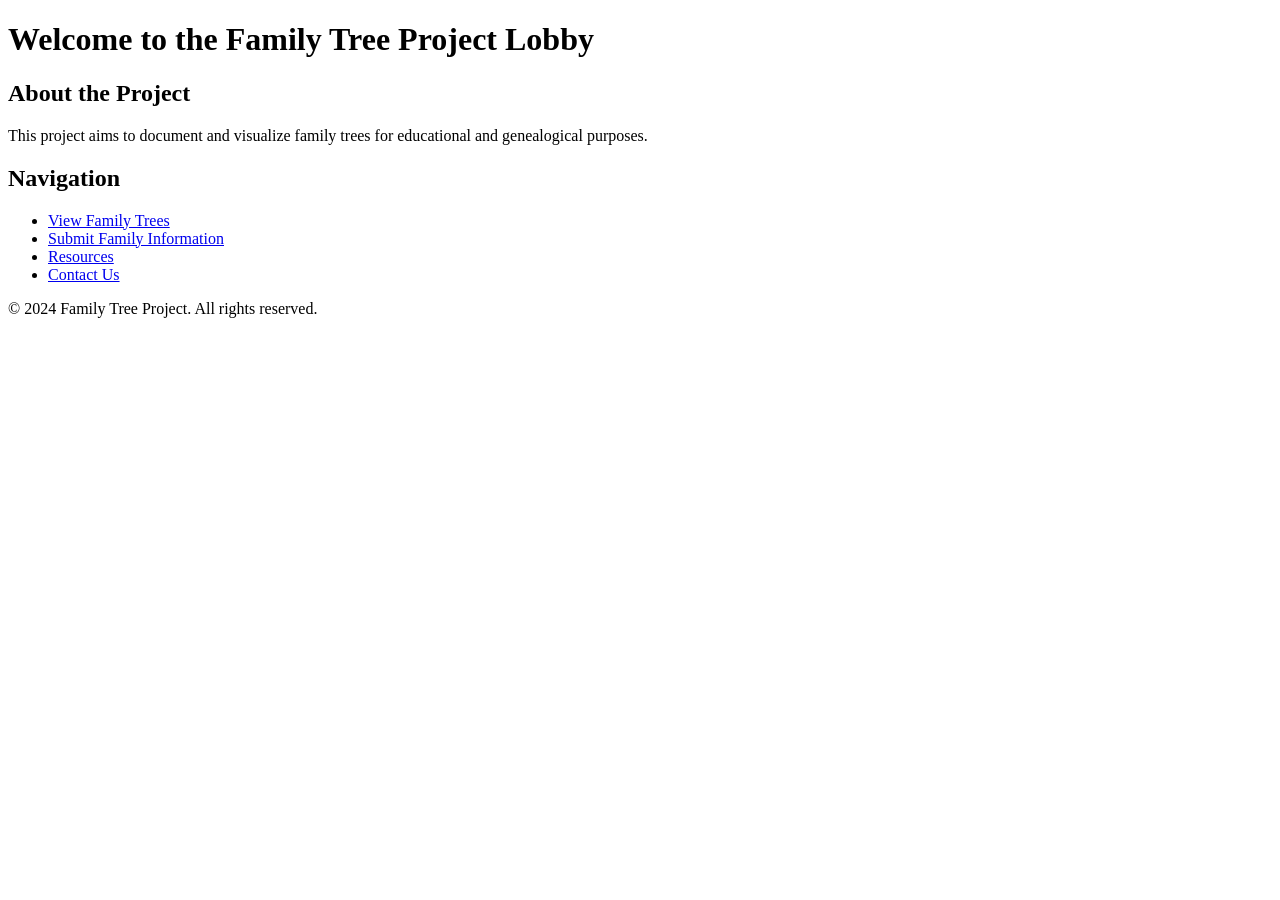
==== lobby.html @ 95090ebf "lobby start update" ====
<!DOCTYPE html>
<html>
<head>
    <meta charset="UTF-8">
    <meta name="viewport" content="width=device-width, initial-scale=1.0">
    <title>Lobby of the family tree project</title>
    <link rel="stylesheet" href="styles.css">
</head>
<body>
    <header>
        <h1>Welcome to the Family Tree Project Lobby</h1>
    </header>
    <main>
        <section>
            <h2>About the Project</h2>
            <p>This project aims to document and visualize family trees for educational and genealogical purposes.</p>
        </section>
        <section>
            <h2>Navigation</h2>
            <ul>
                <li><a href="family_tree.html">View Family Trees</a></li>
                <li><a href="submit_info.html">Submit Family Information</a></li>
                <li><a href="resources.html">Resources</a></li>
                <li><a href="contact.html">Contact Us</a></li>
            </ul>
        </section>
    </main>
    <footer>
        <p>&copy; 2024 Family Tree Project. All rights reserved.</p>
    </footer>
</body>
</html>
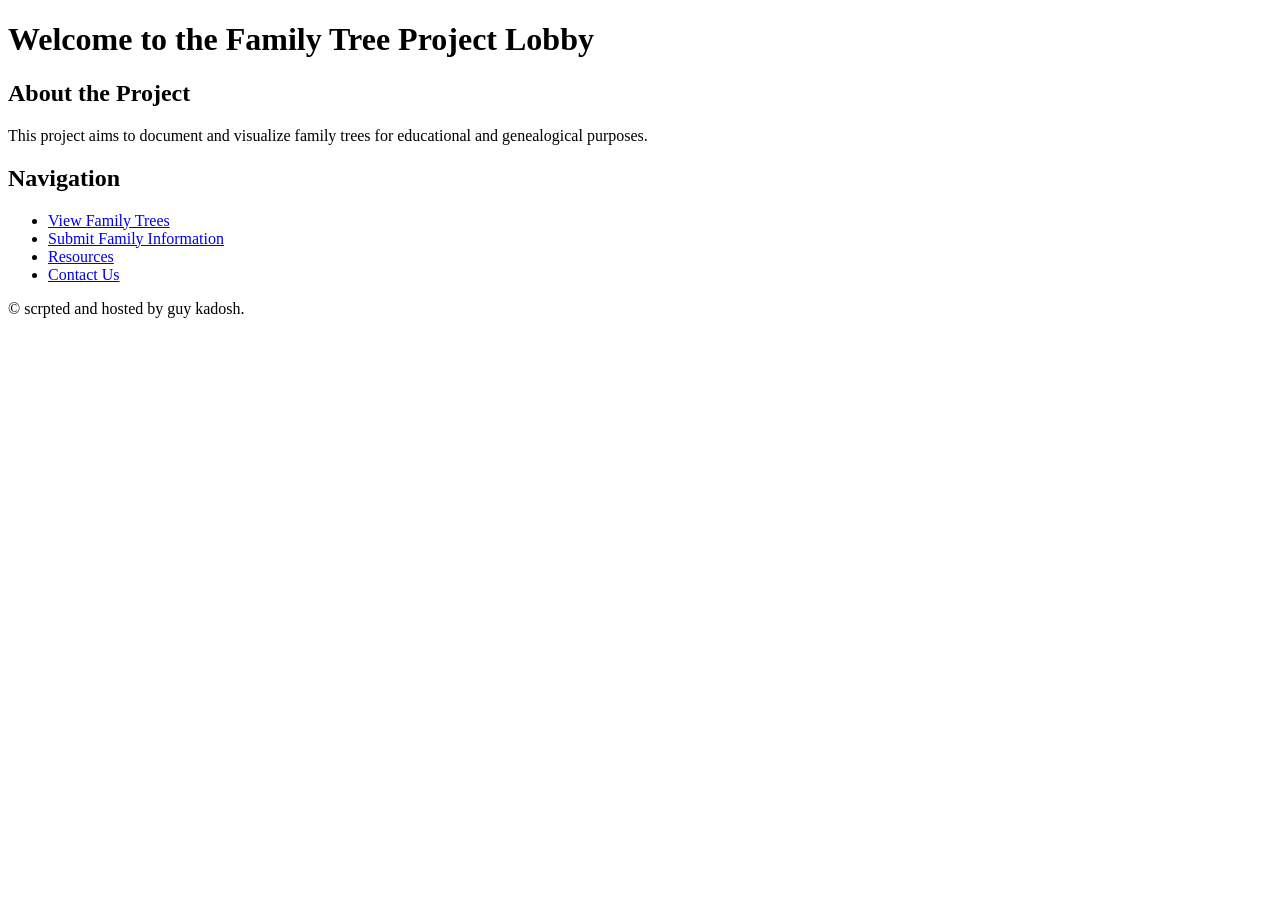
==== commit 2e9a9c1a: "© update" ====
--- a/lobby.html
+++ b/lobby.html
@@ -26,7 +26,7 @@
         </section>
     </main>
     <footer>
-        <p>&copy; 2024 Family Tree Project. All rights reserved.</p>
+        <p>&copy; scrpted and hosted by guy kadosh.</p>
     </footer>
 </body>
 </html>
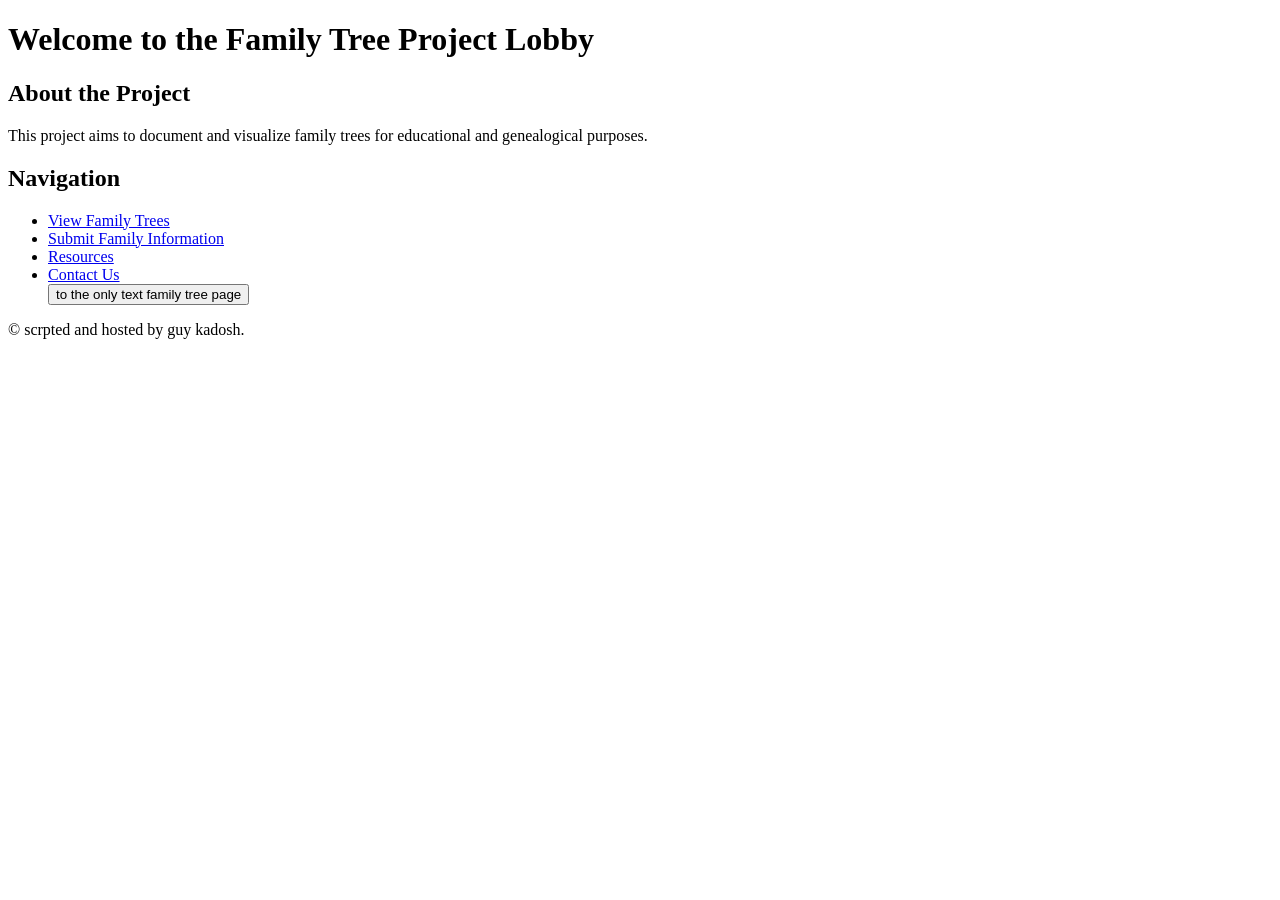
==== commit 2f6045e2: "css file update" ====
--- a/lobby.html
+++ b/lobby.html
@@ -22,6 +22,7 @@
                 <li><a href="submit_info.html">Submit Family Information</a></li>
                 <li><a href="resources.html">Resources</a></li>
                 <li><a href="contact.html">Contact Us</a></li>
+                <button onclick="window.location.href='family-tree-only-text.html'">to the only text family tree page</button>
             </ul>
         </section>
     </main>
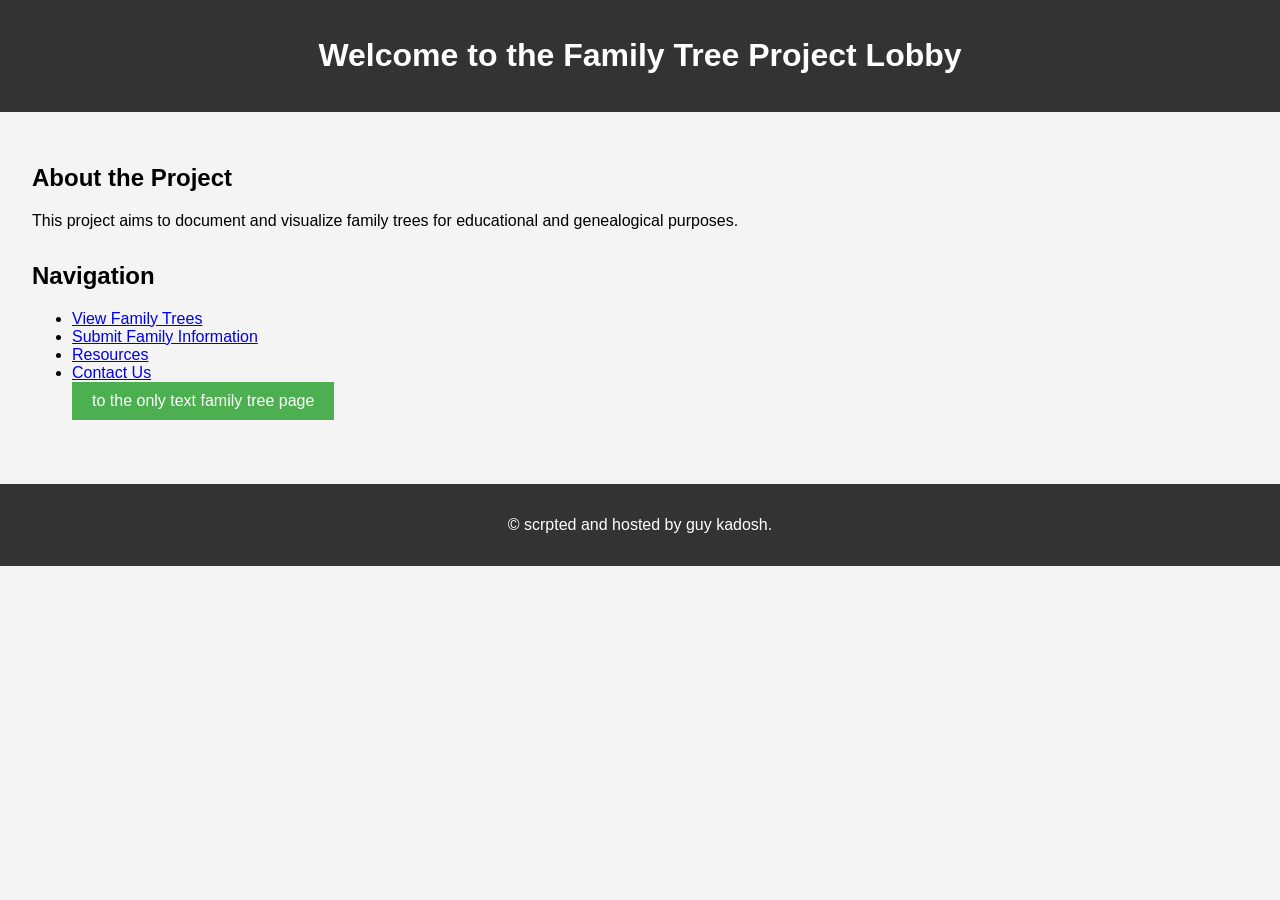
==== commit 9be5818e: "js name and connect css and js to the lobby html" ====
--- a/lobby.html
+++ b/lobby.html
@@ -4,7 +4,7 @@
     <meta charset="UTF-8">
     <meta name="viewport" content="width=device-width, initial-scale=1.0">
     <title>Lobby of the family tree project</title>
-    <link rel="stylesheet" href="styles.css">
+    <link rel="stylesheet" href="style-lobby.css">
 </head>
 <body>
     <header>
@@ -29,5 +29,6 @@
     <footer>
         <p>&copy; scrpted and hosted by guy kadosh.</p>
     </footer>
+    <script src="script-lobby.js"></script>
 </body>
 </html>
--- a/style-lobby.css
+++ b/style-lobby.css
@@ -0,0 +1,33 @@
+body {
+    font-family: Arial, sans-serif;
+    margin: 0;
+    padding: 0;
+    background-color: #f4f4f4;
+}
+header {
+    background-color: #333;
+    color: white;
+    padding: 1em;
+    text-align: center;
+}
+main {
+    padding: 2em;
+}
+section {
+    margin-bottom: 2em;
+}
+footer {
+    background-color: #333;
+    color: white;
+    text-align: center;
+    padding: 1em;
+}
+button {
+    background-color: #4CAF50;
+    color: white;
+    padding: 10px 20px;
+    border: none;
+    cursor: pointer;
+    font-size: 16px;
+    text-align: center;
+}
